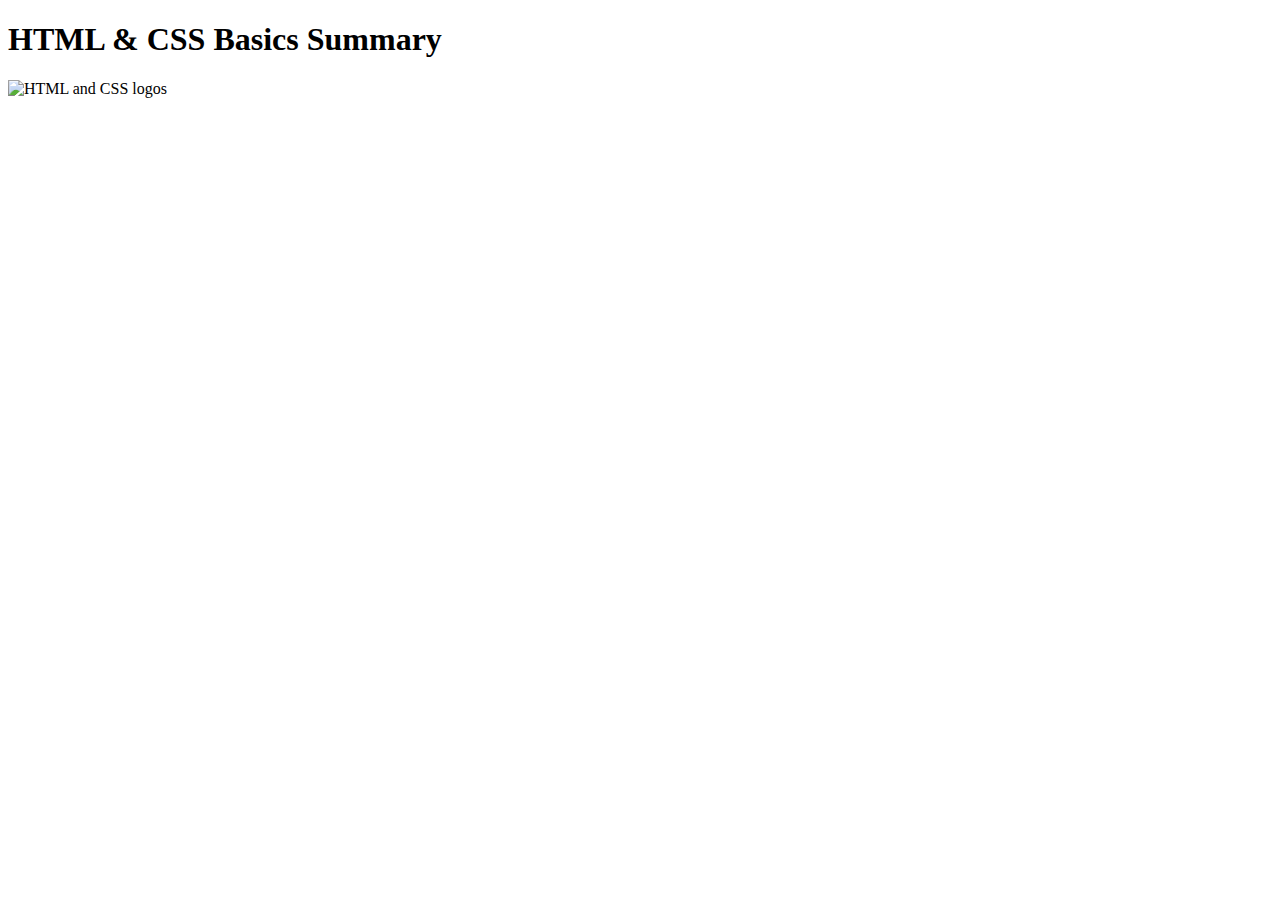
==== summary-page/index.html @ ddba720f "Update index.html" ====
<!DOCTYPE html>
<html lang="en">
  <head>
    <meta charset="UTF-8" />
    <title>HTML & CSS Basics Summary</title>
    <link rel="preconnect" href="https://fonts.gstatic.com" />
    <link
      href="https://fonts.googleapis.com/css2?family=Roboto:wght@400;900&display=swap"
      rel="stylesheet"
    />
    <link rel="stylesheet" href="styles.css" />
  </head>
  <body>
    <header>
      <h1>HTML & CSS Basics Summary</h1>
      <img src="html-css.png" alt="HTML and CSS logos">
    </header>
    <main></main>
    <footer></footer>
  </body>
</html>
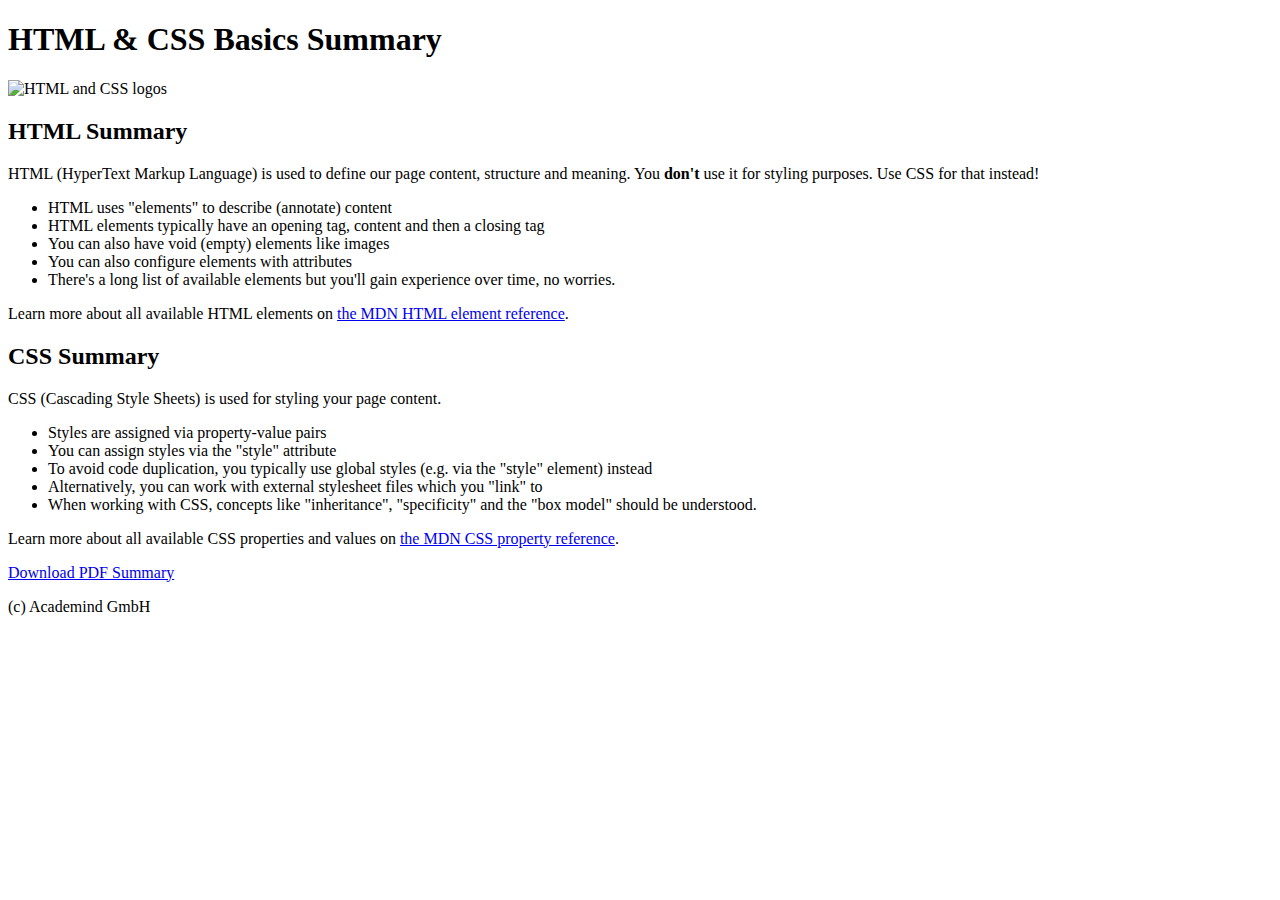
==== commit 433331a7: "Update index.html" ====
--- a/summary-page/index.html
+++ b/summary-page/index.html
@@ -8,14 +8,78 @@
       href="https://fonts.googleapis.com/css2?family=Roboto:wght@400;900&display=swap"
       rel="stylesheet"
     />
-    <link rel="stylesheet" href="styles.css" />
+    <link rel="stylesheet" href="styles/styles.css" />
   </head>
   <body>
     <header>
       <h1>HTML & CSS Basics Summary</h1>
-      <img src="html-css.png" alt="HTML and CSS logos">
+      <img src="images/html-css.png" alt="HTML and CSS logos" />
     </header>
-    <main></main>
-    <footer></footer>
+    <main>
+      <section> <!-- 구조를 더 명확하게 표현할 수 있도록 section 요소 추가 -->
+        <h2>HTML Summary</h2>
+        <p>
+          HTML (HyperText Markup Language) is used to define our page content,
+          structure and meaning. You 
+          <!--
+            텍스트 강조 요소
+            - 강조(emphasize)를 의미하는 em 요소 사용 시 스크린 리더 사용자에게 해당 콘텐츠는 목소리 톤이 변경되어 강조의 의미 전달(*브라우저 기본값으로 글씨 기울임 적용)
+            - strong 요소 사용 시 스크린 리더 사용자에게 해당 콘텐츠가 목소리를 높여 전달(강조)되어 전달(*브라우저 기본값으로 글씨 굵게 적용)
+          -->
+          <strong>don't</strong>
+          use it for styling purposes. Use CSS for that instead!
+        </p>
+        <ul id="html-list">
+          <li class="extra-important">HTML uses "elements" to describe (annotate) content</li>
+          <li>
+            HTML elements typically have an opening tag, content and then a
+            closing tag
+          </li>
+          <li class="extra-important">You can also have void (empty) elements like images</li>
+          <li class="extra-important">You can also configure elements with attributes</li>
+          <li>
+            There's a long list of available elements but you'll gain experience
+            over time, no worries.
+          </li>
+        </ul>
+        <p>
+          Learn more about all available HTML elements on
+          <a href="https://developer.mozilla.org/en-US/docs/Web/HTML/Element"
+            >the MDN HTML element reference</a
+          >.
+        </p>
+      </section>
+      <section>
+        <h2>CSS Summary</h2>
+        <p>CSS (Cascading Style Sheets) is used for styling your page content.</p>
+        <ul id="css-list">
+          <li>Styles are assigned via property-value pairs</li>
+          <li>You can assign styles via the "style" attribute</li>
+          <li class="extra-important">
+            To avoid code duplication, you typically use global styles (e.g. via
+            the "style" element) instead
+          </li>
+          <li>
+            Alternatively, you can work with external stylesheet files which you
+            "link" to
+          </li>
+          <li class="extra-important">
+            When working with CSS, concepts like "inheritance", "specificity" and
+            the "box model" should be understood.
+          </li>
+        </ul>
+        <p>
+          Learn more about all available CSS properties and values on
+          <a href="https://developer.mozilla.org/en-US/docs/Web/CSS/Reference"
+            >the MDN CSS property reference</a
+          >.
+        </p>
+      </section>
+    </main>
+    <footer>
+      <a href="pdfs/html-css-basics-summary.pdf" target="_blank"> <!-- target="_blank"으로 지정하여 새 탭에서 링크된 주소가 열리도록 함(*target="_self"은 기본값으로 기본 탭에서 열림) -->
+        Download PDF Summary</a>
+      <p>(c) Academind GmbH</p>
+    </footer>
   </body>
-</html>+</html>
